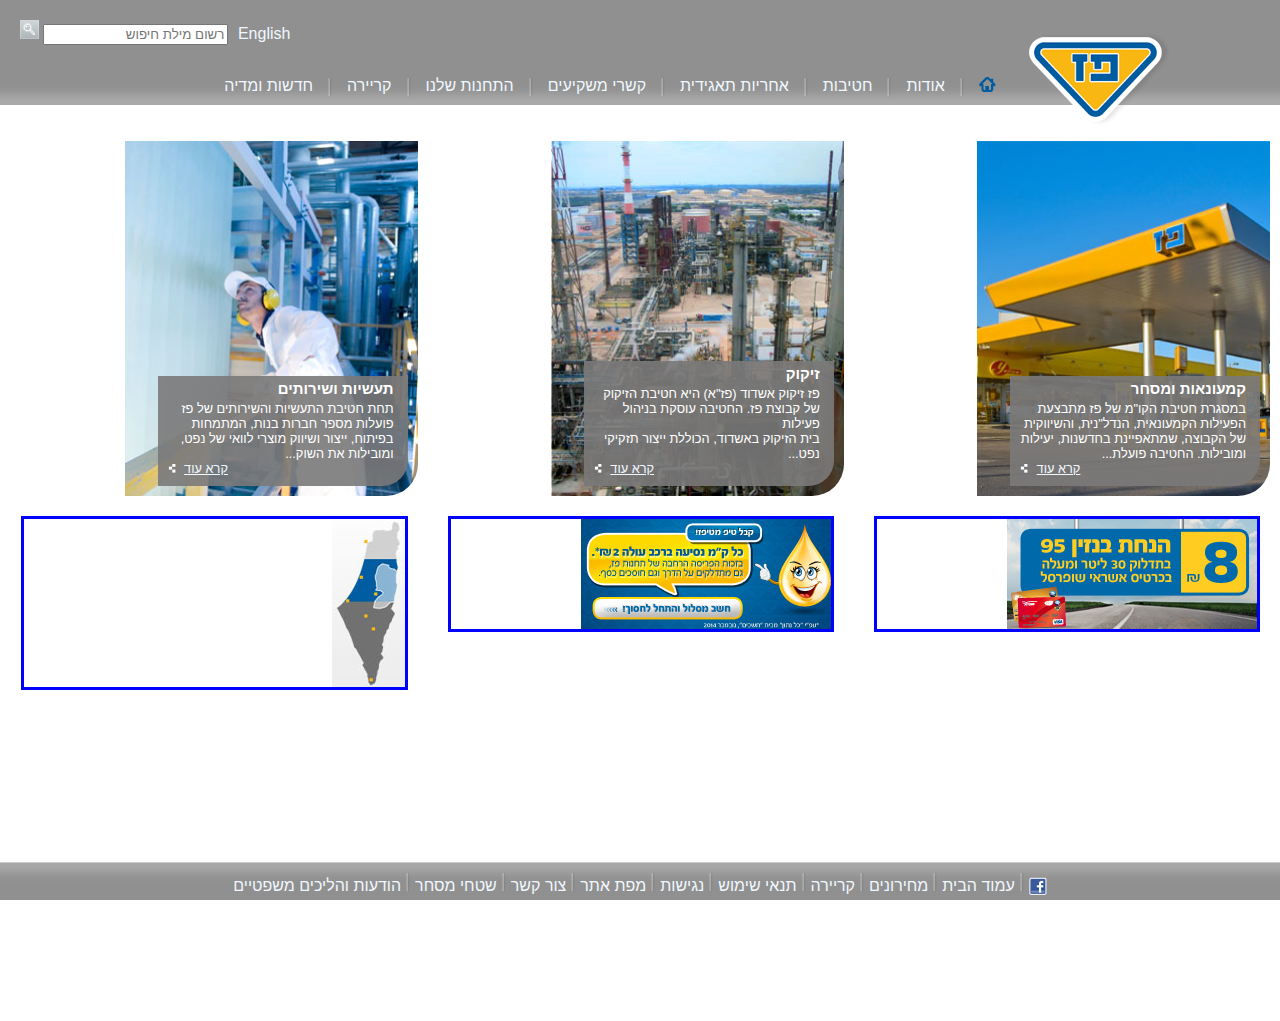
==== index.html @ fb01754a "up row content design" ====
<html>
  <head>
    <link rel="stylesheet" href="style.css">
    <script src="script.js"></script>
  </head>

  <body> 
    <header>
        <div class="box">
            <a href="">English</a>
            <input id="search" type="text" placeholder="רשום מילת חיפוש">
            <div id="klick"><img src="images/search_button.png" alt="search"></div>
        </div>
    </header>
    <div class="menu">
        <nav>
            <ul class="row">
                <div class="drop logo"><img src="images/paz_logo.png" alt="logo"></div>
                <li class="drop"><a href=""><img src="images/menu_home.png" alt="home"> </a></li>
                <div><img src="images/menu_sep.png" alt=""></div>
                <li class="drop">
                    <a href="">אודות</a>
                    <div class="drop-con">
                        <ul>
                            <li><a href="">אודות</a></li>
                            <li><a href="">היסטוריה</a></li>
                            <li><a href="">חזון וערכים</a></li>
                            <li><a href="">מבנה הקבוצה</a></li>
                            <li><a href="">חברי דירקטוריון</a></li>
                            <li><a href="">הנהלת הקבוצה</a></li>
                            <li><a href="">פרסים והוקרה</a></li>
                        </ul>
                    </div>
                </li>
                <div><img src="images/menu_sep.png" alt=""></div>
                <li class="drop">
                    <a href="">חטיבות</a>
                    <div class="drop-con">
                        <ul>
                            <li><a href="">חטיבות</a></li>
                            <li><a href="">קמעונאות ומסחר</a></li>
                            <li><a href="">תעשיות ושירותים</a></li>
                            <li><a href="">זיקוק</a></li>
                        </ul>
                    </div>
                </li>
                <div><img src="images/menu_sep.png" alt=""></div>
                <li class="drop">
                    <a href="">אחריות תאגידית</a>
                    <div class="drop-con">
                        <ul>
                            <li><a href="">אחריות תאגידית</a></li>
                            <li><a href="">הקוד האתי</a></li>
                            <li><a href="">מעורבות חברתית</a></li>
                            <li><a href="">נגישות</a></li>
                            <li><a href="">איכות הסביבה ובטיחות</a></li>
                            <li><a href="">דירוג מעלה</a></li>
                        </ul>
                    </div>
                </li>
                <div><img src="images/menu_sep.png" alt=""></div>
                <li class="drop">
                    <a href="">קשרי משקיעים</a>
                    <div class="drop-con"> 
                        <ul>
                            <li><a href="">פרופיל חברה</a></li>
                            <li><a href="">דו"חות כספיים</a></li>
                            <li><a href="">כלים למשקיע</a></li>
                            <li><a href="">נתוני מניה</a></li>
                            <li><a href="">אסיפות כלליות</a></li>
                        </ul>
                    </div>
                </li>
                <div><img src="images/menu_sep.png" alt=""></div>
                <li class="drop">
                    <a href="">התחנות שלנו</a>
                    <div class="drop-con">
                        <ul>
                            <li><a href="">התחנות שלנו</a></li>
                            <li><a href="">נגישות מתחמי פז</a></li>
                            <li><a href="">רשימת תחנות</a></li>
                            <li><a href="">מועדונים</a></li>
                        </ul>
                    </div>
                </li>
                <div><img src="images/menu_sep.png" alt=""></div>
                <li class="drop">
                    <a href="">קריירה</a>
                    <div class="drop-con">
                        <ul>
                            <li><a href="">לעבוד בפז</a></li>
                            <li><a href="">ניהול תחנת פז</a></li>
                            <li><a href="">קריירה</a></li>
                        </ul>
                    </div>
                </li>
                <div><img src="images/menu_sep.png" alt=""></div>
                <li class="drop">
                    <a href="">חדשות ומדיה</a>
                    <div class="drop-con">
                        <ul>
                            <li><a href="">פרסומות</a></li>
                            <li><a href="">הודעות לעיתונות</a></li>
                        </ul>
                    </div>
                </li>
            </ul>
        </nav>
    </div>

    <div class="content row">
        <div class="col">
            <div class="up-row">
                <img src="images/1908364606615453350.JPG" alt="">
                <div class="in-box">
                    <h3>קמעונאות ומסחר<br></h3>
                    <p>במסגרת חטיבת הקו"מ של פז מתבצעת<br> הפעילות הקמעונאית, הנדל"נית, 
                        והשיווקית<br> של הקבוצה, שמתאפיינת בחדשנות, יעילות<br> ומובילות. החטיבה פועלת...
                    </p>
                    <div class="more-con">
                        <a href="">קרא עוד</a>
                        <img src="images/read_more_white.png" alt="">
                    </div>
                </div>
            </div>
            <div class="d-row">
                <img src="images/paz_250x110059890678.jpg" alt="">
            </div>
        </div>
        <div class="col">
            <div class="up-row">
                <img src="images/Picture-046410251500.jpg" alt="">
                <div class="in-box">
                    <h3>זיקוק <br></h3>
                    <p>פז זיקוק אשדוד (פז"א) היא חטיבת הזיקוק<br>
                        של קבוצת פז. החטיבה עוסקת בניהול פעילות<br> בית הזיקוק באשדוד, הכוללת ייצור תזקיקי<br> נפט...
                    </p>
                    <div class="more-con">
                        <a href="">קרא עוד</a>
                        <img src="images/read_more_white.png" alt="">
                    </div>
                </div>
            </div>
            <div class="d-row">
                <img src="images/250X110668568400.jpg" alt="">
            </div>
        </div>
        <div class="col">
            <div class="up-row">
                <img src="images/פזקר_-291_354410564000.jpg" alt="">
                <div class="in-box">
                    <h3>תעשיות ושירותים <br></h3>
                    <p>תחת חטיבת התעשיות והשירותים של פז<br> פועלות מספר חברות בנות, המתמחות<br>
                        בפיתוח, ייצור ושיווק מוצרי לוואי של נפט, <br>ומובילות את השוק...
                    </p>
                    <div class="more-con">
                        <a href="">קרא עוד</a>
                        <img src="images/read_more_white.png" alt="">
                    </div>
                </div>
            </div>
            <div class="d-row">
                <img src="images/Untitled-3058756287.jpg" alt="">
            </div>
        </div>
    </div>

    <footer class="row">
        <a title="facebook" href="https://web.archive.org/web/20140329143116/https://www.facebook.com/YellowPaz" target="_blank"><img src="images/fb_icon.png" alt=""></a>
        <div><img src="images/menu_sep.png" alt=""></div>
        <a title="" href="">עמוד הבית</a>
        <div><img src="images/menu_sep.png" alt=""></div>
        <a title="" href="">מחירונים</a>
        <div><img src="images/menu_sep.png" alt=""></div>
        <a title="" href="">קריירה</a>
        <div><img src="images/menu_sep.png" alt=""></div>
        <a title="" href="">תנאי שימוש</a>
        <div><img src="images/menu_sep.png" alt=""></div>
        <a title="" href="">נגישות</a>
        <div><img src="images/menu_sep.png" alt=""></div>
        <a title="" href="">מפת אתר</a>
        <div><img src="images/menu_sep.png" alt=""></div>
        <a title="" href="content.html">צור קשר</a>
        <div><img src="images/menu_sep.png" alt=""></div>
        <a title="" href="">שטחי מסחר</a>
        <div><img src="images/menu_sep.png" alt=""></div>
        <a title="" href="">הודעות והליכים משפטיים</a>
    </footer>
  </body>
</html>
---- style.css ----
* {
    box-sizing: border-box;
  }
  
  body{
    font-family: Arial;
    direction: rtl;
    text-align: right;
    margin: 0px;
  }
  
  header{
    height: 105px;
    background-image: url(images/header_bg.png);   
  }

  .box{
    text-align: left;
    padding: 20px;
        /* temp padding */
  }

  #klick{
    display: inline;
  } 

  .menu{
    height: 44px;
    margin-top: -44px;    
  }

  .logo> img{
    position: absolute; 
    top: -44;
    right: -150 ;
  }

        /* menu content start */
  .drop{
    position: relative;
    margin-right: 10px;
    margin-left: 10px; 
  }

  ul{
    list-style: none;
    justify-content: center;
  }
 
  .drop-con{
    position: absolute;
    display: none;
    background-color: rgb(155, 152, 152);   
  }

  .drop:hover> .drop-con{
      display: block;
  }

  .drop> a:hover{
    text-decoration: underline;
    color: rgb(0, 81, 161);
  }
        /* menu end */

 .row {
    display: flex;
    flex-wrap: wrap;
  }

  .content{
    height: 100%;
  }
    
  .col{
    width: 33.3%;
  }

  .col> .up-row{
    position: relative;
    width: 293px;
    height: 355px;
    margin-top: 20px;
    margin-right: 10px;
  }  

  .up-row> img{    
    width: 293px;
    height: 355px;
    border-bottom-right-radius: 2em;
  }

  .up-row> .in-box{    
    position: absolute;
    background-color: rgba(122, 121, 121, 0.904);
    right: 10px;
    bottom: 10px;
    padding: 10px;
    padding-top: 0px;
    width: 250px;
    color: #ffffff;
    font-size: 0.8em;
    border-bottom-right-radius: 2em;
  }

  .in-box> p, .in-box> h3{
    margin-right: 4px;
    margin-bottom: 0px;
    margin-top: 4px;
  }
  
  .more-con{
    text-align: left;
  }

  .more-con> a{
    text-align: left;
    text-decoration: underline;
  }

  .more-con> a:hover{
    color: rgb(0, 81, 161);
  }

  .col> .d-row{
    position: relative;
    border: blue solid;
        /* temp border */
    margin:  20;
  }  
  
  a{
    text-decoration: none;
    color: aliceblue;
    padding: 5px;
  }

  footer{
    position: fixed;
    bottom: 0;
    left: 0;
    right: 0;
    height: 38px;
    background-image: url(images/footer_bg.png); 
    padding: 10px; 
    justify-content: center;
  }
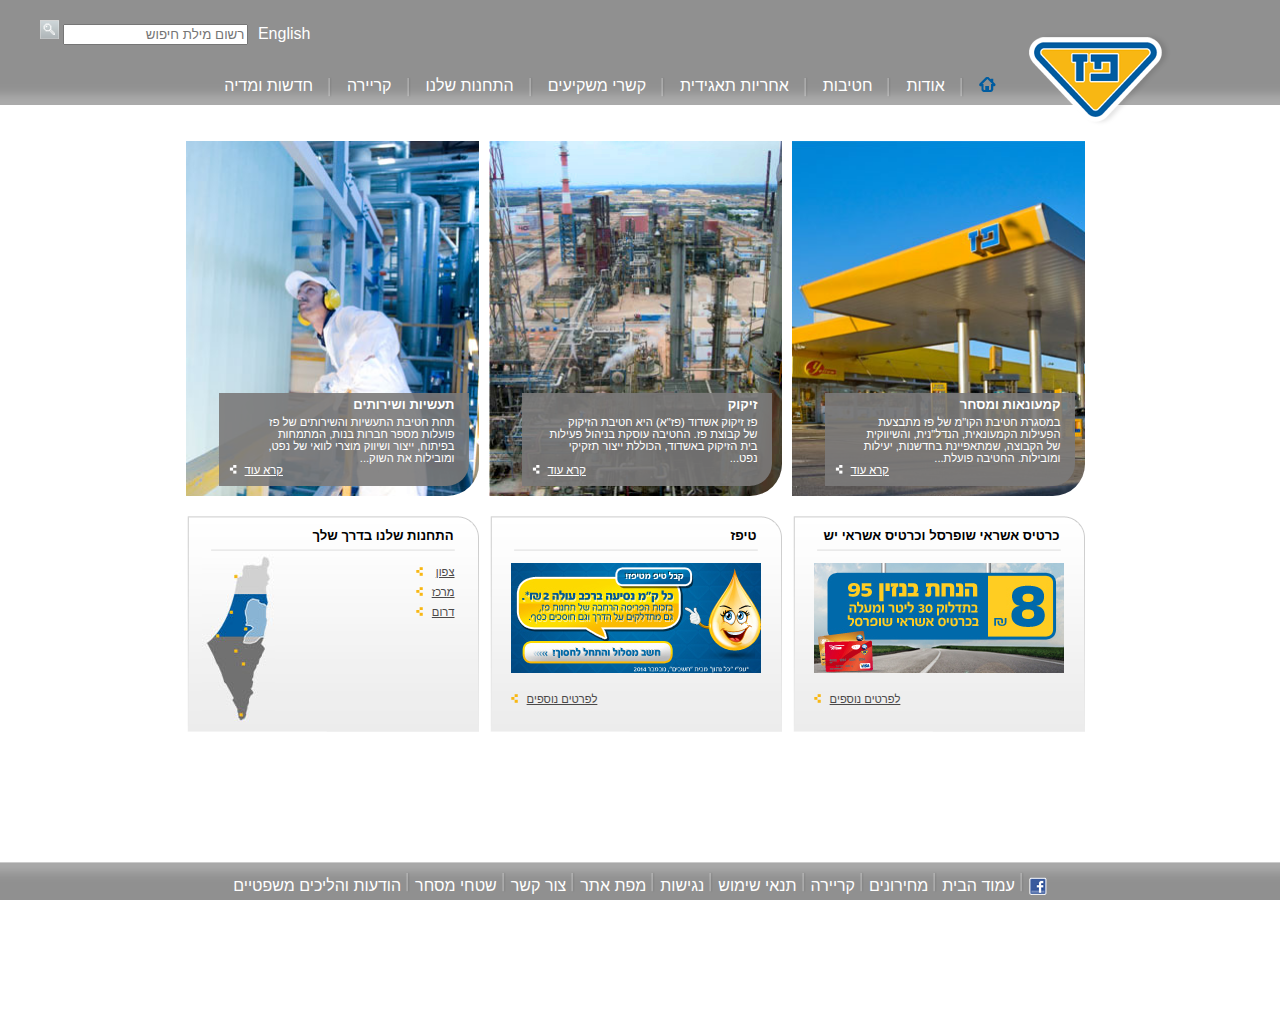
==== commit 02627bb1: "down row content design" ====
--- a/index.html
+++ b/index.html
@@ -124,7 +124,15 @@
                 </div>
             </div>
             <div class="d-row">
-                <img src="images/paz_250x110059890678.jpg" alt="">
+                <img src="images/small_cube_bg.png" alt="">
+                <div class="in-box-d">
+                    <h3> כרטיס אשראי שופרסל וכרטיס אשראי יש <br></h3>
+                    <img src="images/paz_250x110059890678.jpg" alt="">
+                    <div class="more-con">
+                        <a href="">לפרטים נוספים</a>
+                        <img src="images/read_more_yellow.png" alt="">
+                    </div>
+                </div>
             </div>
         </div>
         <div class="col">
@@ -142,7 +150,15 @@
                 </div>
             </div>
             <div class="d-row">
-                <img src="images/250X110668568400.jpg" alt="">
+                <img src="images/small_cube_bg.png" alt="">
+                <div class="in-box-d">
+                    <h3> טיפז <br></h3>
+                    <img src="images/250X110668568400.jpg" alt="">
+                    <div class="more-con">
+                        <a href="">לפרטים נוספים</a>
+                        <img src="images/read_more_yellow.png" alt="">
+                    </div>
+                </div>
             </div>
         </div>
         <div class="col">
@@ -160,7 +176,27 @@
                 </div>
             </div>
             <div class="d-row">
-                <img src="images/Untitled-3058756287.jpg" alt="">
+                <img src="images/small_cube_bg.png" alt="">
+                <div class="in-box-d">
+                    <h3>התחנות שלנו בדרך שלך <br></h3>
+                </div>
+                <div class="way-box">
+                    <img src="images/Untitled-3058756287.jpg" alt="">
+                    <div class="way-con-box">
+                        <div class="more-con way-con"> 
+                            <a href="" style="padding-left: 9px;"> צפון</a>                          
+                            <img src="images/read_more_yellow.png" alt="">
+                        </div>
+                        <div class="more-con way-con"> 
+                            <a href="">  מרכז</a>
+                            <img src="images/read_more_yellow.png" alt="">
+                        </div>
+                        <div class="more-con way-con"> 
+                            <a href=""> דרום</a>
+                            <img src="images/read_more_yellow.png" alt="">
+                        </div>   
+                    </div>
+                </div> 
             </div>
         </div>
     </div>
--- a/style.css
+++ b/style.css
@@ -17,16 +17,21 @@
   .box{
     text-align: left;
     padding: 20px;
-        /* temp padding */
+    margin-left: 20px;
+
   }
 
   #klick{
     display: inline;
   } 
 
+  .row {
+    display: flex;
+  }
+
   .menu{
     height: 44px;
-    margin-top: -44px;    
+    margin-top: -44px;
   }
 
   .logo> img{
@@ -63,19 +68,18 @@
   }
         /* menu end */
 
- .row {
-    display: flex;
-    flex-wrap: wrap;
+ 
+  .content{
+    height: 100%;
+    justify-content: center;
   }
 
-  .content{
-    height: 100%;
+  a{
+    text-decoration: none;
+    color: #ffffff;
+    padding: 5px;
   }
-    
-  .col{
-    width: 33.3%;
-  }
-
+   
   .col> .up-row{
     position: relative;
     width: 293px;
@@ -99,7 +103,7 @@
     padding-top: 0px;
     width: 250px;
     color: #ffffff;
-    font-size: 0.8em;
+    font-size: 0.7em;
     border-bottom-right-radius: 2em;
   }
 
@@ -113,9 +117,16 @@
     text-align: left;
   }
 
+  .way-con{
+    text-align: right;
+  }
+
   .more-con> a{
-    text-align: left;
     text-decoration: underline;
+  }
+
+  .in-box-d> .more-con> a, .way-con> a{
+    color: rgb(75, 73, 73);
   }
 
   .more-con> a:hover{
@@ -124,17 +135,54 @@
 
   .col> .d-row{
     position: relative;
-    border: blue solid;
-        /* temp border */
-    margin:  20;
+    width: 292px;
+    height: 216px;
+    margin-top: 20px;
+    margin-right: 10px;
+    font-size: 0.7em;
+    color: black;
   }  
-  
-  a{
-    text-decoration: none;
-    color: aliceblue;
-    padding: 5px;
+
+  .d-row> .in-box-d{ 
+    position: absolute;
+    top: 8;
+    right: 21;  
+    width: 250px;
   }
 
+  .in-box-d> img{
+    margin-bottom: 20px;
+  }
+
+  .in-box-d> h3{
+    margin-top: 4px;
+    margin-right: 4px;
+    margin-bottom: 20px;
+  }   
+ 
+  .way-box{
+    position: relative;
+    padding: 0;
+    margin: 0;
+  }
+
+  .way-box> .way-con-box{
+    position: absolute;
+    right: 15;
+    bottom: 110;
+  }
+
+  .way-con-box> .way-con{
+    padding: 4px;
+  }
+
+  .way-box> img{
+    position: absolute;
+    left: 15;
+    bottom: 10;
+  }
+
+  
   footer{
     position: fixed;
     bottom: 0;
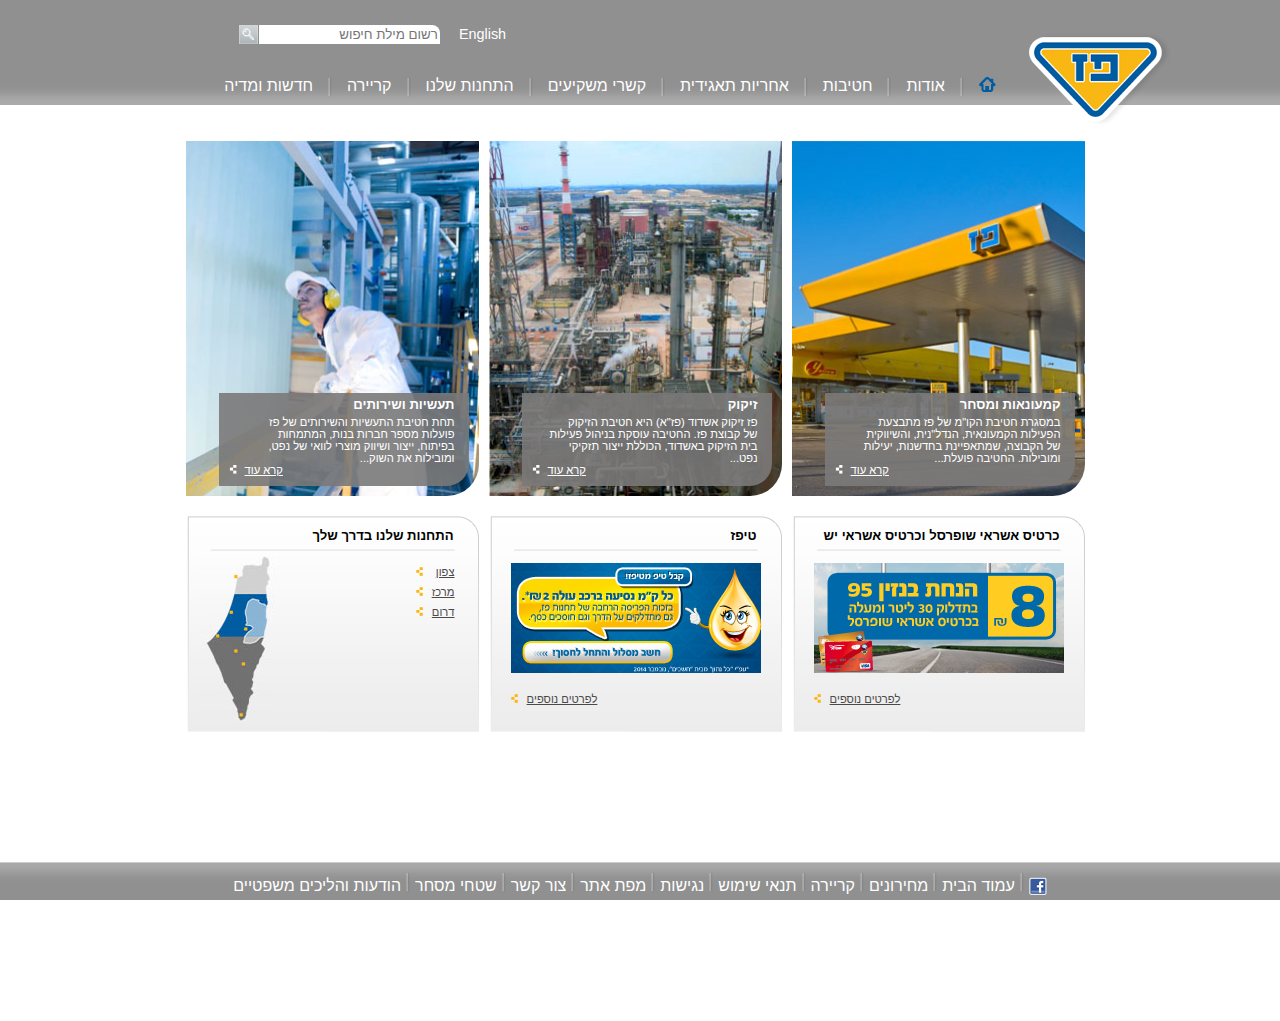
==== commit 4d31f868: "search box desgin" ====
--- a/index.html
+++ b/index.html
@@ -5,29 +5,35 @@
   </head>
 
   <body> 
-    <header>
-        <div class="box">
-            <a href="">English</a>
-            <input id="search" type="text" placeholder="רשום מילת חיפוש">
-            <div id="klick"><img src="images/search_button.png" alt="search"></div>
-        </div>
+    <header>       
     </header>
     <div class="menu">
         <nav>
             <ul class="row">
+                <div class="s-box">
+                    <a href="">English</a>
+                    <input id="search" type="text" placeholder="רשום מילת חיפוש">
+                    <a href="" id="klick"><img src="images/search_button.png" alt="search"></a>
+                </div>
                 <div class="drop logo"><img src="images/paz_logo.png" alt="logo"></div>
                 <li class="drop"><a href=""><img src="images/menu_home.png" alt="home"> </a></li>
                 <div><img src="images/menu_sep.png" alt=""></div>
                 <li class="drop">
                     <a href="">אודות</a>
                     <div class="drop-con">
-                        <ul>
+                        <ul class="m-col">
                             <li><a href="">אודות</a></li>
+                            <li class="sep-line"></li>
                             <li><a href="">היסטוריה</a></li>
+                            <li class="sep-line"></li>
                             <li><a href="">חזון וערכים</a></li>
+                            <li class="sep-line"></li>
                             <li><a href="">מבנה הקבוצה</a></li>
+                            <li class="sep-line"></li>
                             <li><a href="">חברי דירקטוריון</a></li>
+                            <li class="sep-line"></li>
                             <li><a href="">הנהלת הקבוצה</a></li>
+                            <li class="sep-line"></li>
                             <li><a href="">פרסים והוקרה</a></li>
                         </ul>
                     </div>
@@ -36,10 +42,13 @@
                 <li class="drop">
                     <a href="">חטיבות</a>
                     <div class="drop-con">
-                        <ul>
+                        <ul class="m-col">
                             <li><a href="">חטיבות</a></li>
+                            <li class="sep-line"></li>
                             <li><a href="">קמעונאות ומסחר</a></li>
+                            <li class="sep-line"></li>
                             <li><a href="">תעשיות ושירותים</a></li>
+                            <li class="sep-line"></li>
                             <li><a href="">זיקוק</a></li>
                         </ul>
                     </div>
@@ -48,12 +57,17 @@
                 <li class="drop">
                     <a href="">אחריות תאגידית</a>
                     <div class="drop-con">
-                        <ul>
+                        <ul class="m-col">
                             <li><a href="">אחריות תאגידית</a></li>
+                            <li class="sep-line"></li>
                             <li><a href="">הקוד האתי</a></li>
+                            <li class="sep-line"></li>
                             <li><a href="">מעורבות חברתית</a></li>
+                            <li class="sep-line"></li>
                             <li><a href="">נגישות</a></li>
+                            <li class="sep-line"></li>
                             <li><a href="">איכות הסביבה ובטיחות</a></li>
+                            <li class="sep-line"></li>
                             <li><a href="">דירוג מעלה</a></li>
                         </ul>
                     </div>
@@ -62,11 +76,15 @@
                 <li class="drop">
                     <a href="">קשרי משקיעים</a>
                     <div class="drop-con"> 
-                        <ul>
+                        <ul class="m-col">
                             <li><a href="">פרופיל חברה</a></li>
+                            <li class="sep-line"></li>
                             <li><a href="">דו"חות כספיים</a></li>
+                            <li class="sep-line"></li>
                             <li><a href="">כלים למשקיע</a></li>
+                            <li class="sep-line"></li>
                             <li><a href="">נתוני מניה</a></li>
+                            <li class="sep-line"></li>
                             <li><a href="">אסיפות כלליות</a></li>
                         </ul>
                     </div>
@@ -75,10 +93,13 @@
                 <li class="drop">
                     <a href="">התחנות שלנו</a>
                     <div class="drop-con">
-                        <ul>
+                        <ul class="m-col">
                             <li><a href="">התחנות שלנו</a></li>
+                            <li class="sep-line"></li>
                             <li><a href="">נגישות מתחמי פז</a></li>
+                            <li class="sep-line"></li>
                             <li><a href="">רשימת תחנות</a></li>
+                            <li class="sep-line"></li>
                             <li><a href="">מועדונים</a></li>
                         </ul>
                     </div>
@@ -87,9 +108,11 @@
                 <li class="drop">
                     <a href="">קריירה</a>
                     <div class="drop-con">
-                        <ul>
+                        <ul class="m-col">
                             <li><a href="">לעבוד בפז</a></li>
+                            <li class="sep-line"></li>
                             <li><a href="">ניהול תחנת פז</a></li>
+                            <li class="sep-line"></li>
                             <li><a href="">קריירה</a></li>
                         </ul>
                     </div>
@@ -98,8 +121,9 @@
                 <li class="drop">
                     <a href="">חדשות ומדיה</a>
                     <div class="drop-con">
-                        <ul>
+                        <ul class="m-col">
                             <li><a href="">פרסומות</a></li>
+                            <li class="sep-line"></li>
                             <li><a href="">הודעות לעיתונות</a></li>
                         </ul>
                     </div>
@@ -216,7 +240,7 @@
         <div><img src="images/menu_sep.png" alt=""></div>
         <a title="" href="">מפת אתר</a>
         <div><img src="images/menu_sep.png" alt=""></div>
-        <a title="" href="content.html">צור קשר</a>
+        <a title="contact" href="contact.html">צור קשר</a>
         <div><img src="images/menu_sep.png" alt=""></div>
         <a title="" href="">שטחי מסחר</a>
         <div><img src="images/menu_sep.png" alt=""></div>
--- a/style.css
+++ b/style.css
@@ -11,27 +11,36 @@
   
   header{
     height: 105px;
-    background-image: url(images/header_bg.png);   
-  }
-
-  .box{
-    text-align: left;
+    background-image: url(images/header_bg.png); 
+  }
+
+  .s-box{
+    position: absolute;
+    top: 5;
     padding: 20px;
-    margin-left: 20px;
-
+    font-size: 0.9em;
+    white-space: nowrap; 
+  }
+
+  .s-box> a{
+    margin-right: 470px;
+  }
+
+  #search{
+    border: white;
+    padding: 2px;
+    border-top-right-radius: 8px;
+    margin-right: 10px;
   }
 
   #klick{
-    display: inline;
+    position: absolute;
+    left:-5;
+    bottom: 15;
   } 
 
   .row {
     display: flex;
-  }
-
-  .menu{
-    height: 44px;
-    margin-top: -44px;
   }
 
   .logo> img{
@@ -40,6 +49,11 @@
     right: -150 ;
   }
 
+  .menu{
+    height: 44px;
+    margin-top: -44px;
+  }
+
         /* menu content start */
   .drop{
     position: relative;
@@ -50,25 +64,65 @@
   ul{
     list-style: none;
     justify-content: center;
-  }
- 
-  .drop-con{
-    position: absolute;
-    display: none;
-    background-color: rgb(155, 152, 152);   
-  }
-
-  .drop:hover> .drop-con{
-      display: block;
-  }
-
-  .drop> a:hover{
+    white-space: nowrap; 
+  }
+ 
+  .m-col{
+    display: block;
+    margin-top: 10px;
+    padding: 0px;
+  }
+
+  .m-col> li> a{
+    padding-right: 6px;
+    padding-left:100%;
+    margin-left: 6px;
+    white-space: nowrap; 
+    padding-bottom: 10px;
+    }
+
+  .m-col> li:nth-of-type(odd){
+    padding-bottom: 3px;
+    padding-top: 5px;
+    background-color: #909090; 
+  }
+
+  .m-col> li:hover{
+    background-color: rgb(199, 196, 196);
+  }
+
+  .m-col> li:first-child{
+    background-image: url(images/menu_dropdown_bg.png);
+    background-repeat: repeat-x;
+  }
+
+  .m-col> li:first-child:hover{
+    background-image: url();
+    background-color: rgb(199, 196, 196);
+  }
+
+  a:hover{
     text-decoration: underline;
     color: rgb(0, 81, 161);
   }
+
+  .sep-line{
+    background-image: url(images/menu_dropdown_sep.png);
+    height: 1px;
+  }
+
+  .drop-con{
+    position: absolute;
+    display: none;  
+  }
+
+  .drop:hover> .drop-con{
+    display: block;
+    z-index:9999;
+  }
+ 
         /* menu end */
 
- 
   .content{
     height: 100%;
     justify-content: center;
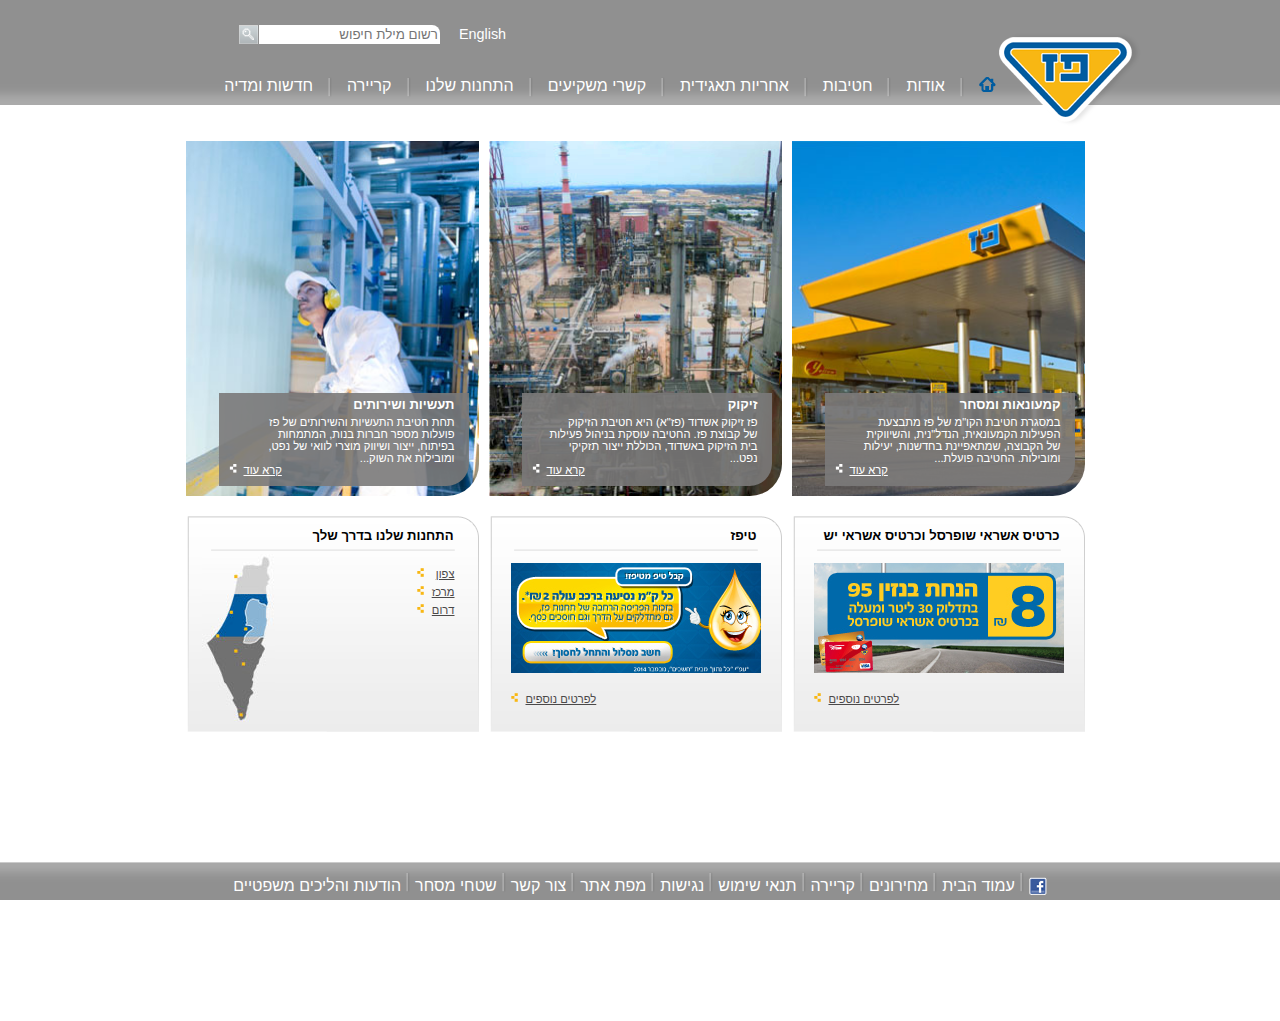
==== commit 83c65461: "arrow hover color" ====
--- a/index.html
+++ b/index.html
@@ -143,7 +143,6 @@
                     </p>
                     <div class="more-con">
                         <a href="">קרא עוד</a>
-                        <img src="images/read_more_white.png" alt="">
                     </div>
                 </div>
             </div>
@@ -152,9 +151,9 @@
                 <div class="in-box-d">
                     <h3> כרטיס אשראי שופרסל וכרטיס אשראי יש <br></h3>
                     <img src="images/paz_250x110059890678.jpg" alt="">
-                    <div class="more-con">
+                    <div class="more-con yelow">
                         <a href="">לפרטים נוספים</a>
-                        <img src="images/read_more_yellow.png" alt="">
+                        <!-- <img src="images/read_more_yellow.png" alt=""> -->
                     </div>
                 </div>
             </div>
@@ -169,7 +168,6 @@
                     </p>
                     <div class="more-con">
                         <a href="">קרא עוד</a>
-                        <img src="images/read_more_white.png" alt="">
                     </div>
                 </div>
             </div>
@@ -178,9 +176,9 @@
                 <div class="in-box-d">
                     <h3> טיפז <br></h3>
                     <img src="images/250X110668568400.jpg" alt="">
-                    <div class="more-con">
+                    <div class="more-con yelow">
                         <a href="">לפרטים נוספים</a>
-                        <img src="images/read_more_yellow.png" alt="">
+                        <!-- <img src="images/read_more_yellow.png" alt=""> -->
                     </div>
                 </div>
             </div>
@@ -195,7 +193,6 @@
                     </p>
                     <div class="more-con">
                         <a href="">קרא עוד</a>
-                        <img src="images/read_more_white.png" alt="">
                     </div>
                 </div>
             </div>
@@ -207,17 +204,14 @@
                 <div class="way-box">
                     <img src="images/Untitled-3058756287.jpg" alt="">
                     <div class="way-con-box">
-                        <div class="more-con way-con"> 
+                        <div class="more-con way-con yelow"> 
                             <a href="" style="padding-left: 9px;"> צפון</a>                          
-                            <img src="images/read_more_yellow.png" alt="">
                         </div>
-                        <div class="more-con way-con"> 
+                        <div class="more-con way-con yelow"> 
                             <a href="">  מרכז</a>
-                            <img src="images/read_more_yellow.png" alt="">
                         </div>
-                        <div class="more-con way-con"> 
+                        <div class="more-con way-con yelow"> 
                             <a href=""> דרום</a>
-                            <img src="images/read_more_yellow.png" alt="">
                         </div>   
                     </div>
                 </div> 
--- a/style.css
+++ b/style.css
@@ -46,7 +46,7 @@
   .logo> img{
     position: absolute; 
     top: -44;
-    right: -150 ;
+    right: -120 ;
   }
 
   .menu{
@@ -177,6 +177,7 @@
 
   .more-con> a{
     text-decoration: underline;
+    padding-left: 15px;
   }
 
   .in-box-d> .more-con> a, .way-con> a{
@@ -184,7 +185,17 @@
   }
 
   .more-con> a:hover{
-    color: rgb(0, 81, 161);
+    color: rgb(0, 81, 161);    
+  }
+
+  .more-con{
+    background-image:  url(images/read_more_white.png);
+    background-repeat: no-repeat;
+  }
+
+  .more-con:hover{
+    background-image:  url(images/read_more_blue.png);
+    background-repeat: no-repeat;
   }
 
   .col> .d-row{
@@ -227,7 +238,19 @@
   }
 
   .way-con-box> .way-con{
-    padding: 4px;
+    padding-right: 4px;
+    margin-bottom: 6px;
+
+  }
+
+  .yelow{
+    background-image:  url(images/read_more_yellow.png);
+    background-repeat: no-repeat;
+  }
+
+  .yelow:hover{
+    background-image:  url(images/read_more_blue.png);
+    background-repeat: no-repeat;
   }
 
   .way-box> img{
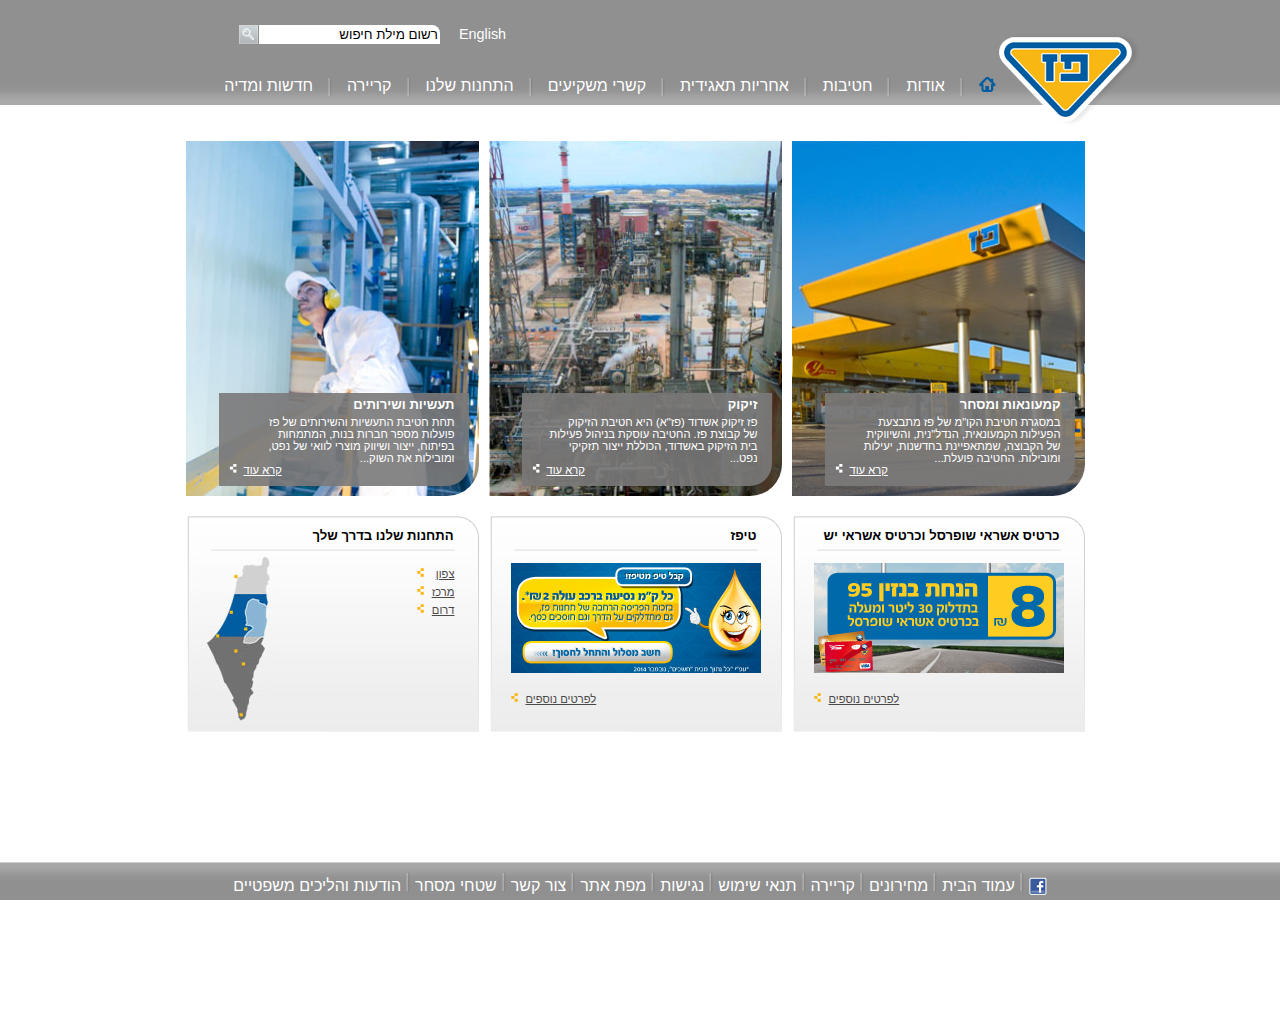
==== commit 57f6146d: "clean code + input behavior" ====
--- a/index.html
+++ b/index.html
@@ -153,7 +153,6 @@
                     <img src="images/paz_250x110059890678.jpg" alt="">
                     <div class="more-con yelow">
                         <a href="">לפרטים נוספים</a>
-                        <!-- <img src="images/read_more_yellow.png" alt=""> -->
                     </div>
                 </div>
             </div>
@@ -178,7 +177,6 @@
                     <img src="images/250X110668568400.jpg" alt="">
                     <div class="more-con yelow">
                         <a href="">לפרטים נוספים</a>
-                        <!-- <img src="images/read_more_yellow.png" alt=""> -->
                     </div>
                 </div>
             </div>
--- a/style.css
+++ b/style.css
@@ -31,6 +31,14 @@
     padding: 2px;
     border-top-right-radius: 8px;
     margin-right: 10px;
+  }
+
+  input::placeholder{
+    color: black;
+  }
+
+  input:focus::placeholder{
+    color: transparent;
   }
 
   #klick{
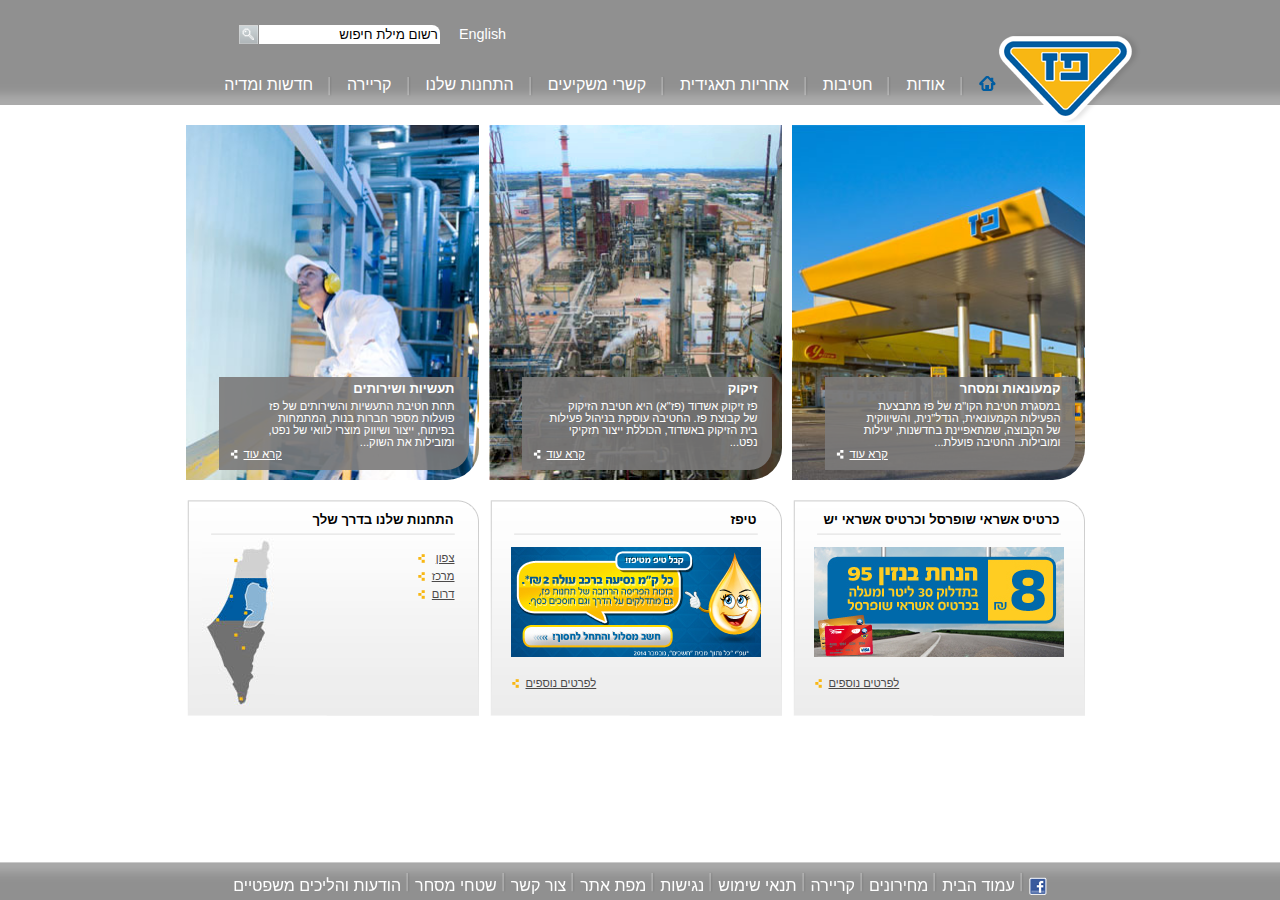
==== commit 8c26fc53: "clean code & fix position" ====
--- a/index.html
+++ b/index.html
@@ -6,7 +6,6 @@
 
   <body> 
     <header>       
-    </header>
     <div class="menu">
         <nav>
             <ul class="row">
@@ -131,6 +130,7 @@
             </ul>
         </nav>
     </div>
+    </header>
 
     <div class="content row">
         <div class="col">
@@ -173,8 +173,8 @@
             <div class="d-row">
                 <img src="images/small_cube_bg.png" alt="">
                 <div class="in-box-d">
-                    <h3> טיפז <br></h3>
-                    <img src="images/250X110668568400.jpg" alt="">
+                    <h3 id="title"> טיפז <br></h3>
+                    <img  id="revert" src="images/250X110668568400.jpg" alt="">
                     <div class="more-con yelow">
                         <a href="">לפרטים נוספים</a>
                     </div>
--- a/style.css
+++ b/style.css
@@ -59,10 +59,10 @@
 
   .menu{
     height: 44px;
-    margin-top: -44px;
-  }
-
-        /* menu content start */
+    padding-top: 60px;
+  }
+
+  /* menu content start */
   .drop{
     position: relative;
     margin-right: 10px;
@@ -87,7 +87,7 @@
     margin-left: 6px;
     white-space: nowrap; 
     padding-bottom: 10px;
-    }
+  }
 
   .m-col> li:nth-of-type(odd){
     padding-bottom: 3px;
@@ -127,12 +127,11 @@
   .drop:hover> .drop-con{
     display: block;
     z-index:9999;
-  }
- 
-        /* menu end */
+  } 
+  /* menu end */
+
 
   .content{
-    height: 100%;
     justify-content: center;
   }
 
@@ -141,7 +140,8 @@
     color: #ffffff;
     padding: 5px;
   }
-   
+
+  /* start index style */
   .col> .up-row{
     position: relative;
     width: 293px;
@@ -199,6 +199,7 @@
   .more-con{
     background-image:  url(images/read_more_white.png);
     background-repeat: no-repeat;
+    background-position: 1px;
   }
 
   .more-con:hover{
@@ -248,7 +249,6 @@
   .way-con-box> .way-con{
     padding-right: 4px;
     margin-bottom: 6px;
-
   }
 
   .yelow{
@@ -263,20 +263,154 @@
 
   .way-box> img{
     position: absolute;
-    left: 15;
-    bottom: 10;
-  }
-
-  
-  footer{
-    position: fixed;
-    bottom: 0;
-    left: 0;
-    right: 0;
-    height: 38px;
-    background-image: url(images/footer_bg.png); 
-    padding: 10px; 
-    justify-content: center;
-  }
-
+    left: 15px;
+    bottom: 10px;
+  }
+  /* end index style */
  
+
+  /* start contact form style */
+
+.col-f{
+  margin-top: 30px;
+  font-size: 0.8em;
+
+}
+
+.grey> a{
+  margin-right: -5px;
+  color: rgb(105, 103, 103);
+}
+
+.grey> a:hover{
+  color: rgb(0, 81, 161);    
+}
+
+.col1{
+  position: relative;
+  border-top:1px rgb(185, 185, 185) solid;
+}
+
+.col1> .grey{ 
+  position: absolute;
+  top: 8;
+  right: 12;
+}
+
+.grey{
+  color: rgb(105, 103, 103);
+  font-size: 0.9em;
+}
+
+.col-f> .form-box{
+  position: relative;
+  margin-right: 20px;
+}
+
+.form-title{
+  margin-bottom: 10px;
+  margin-left: 15px;
+  width: 425px;
+  border-bottom:1px rgb(185, 185, 185) solid;
+}
+
+.form-title> h2{
+  margin-bottom: 2px;
+}
+
+.in-box-form{
+  position: absolute;
+  top: 55;
+  right: 25;
+}
+.in-box-form> h4{
+  margin-top: -10px;
+  margin-bottom: -5px;
+}
+
+textarea{
+  font-family: Arial;
+  color: rgb(105, 103, 103);
+}
+
+.button{
+  position: absolute;
+  left: 5;
+  margin-top: -5px;
+  padding: 2px;
+  border-top-right-radius: 4px;
+  background-image: linear-gradient(rgb(71, 184, 236) ,20% , rgb(38, 49, 148) );
+}
+
+.button:hover{
+  background-image: linear-gradient(rgb(224, 236, 55) ,20% , rgb(248, 88, 39) );
+}
+
+.button> a:hover{
+  text-decoration: none;
+  color: rgb(39, 38, 38);
+}
+
+form> div{
+  display: flex;
+  width: 250px;
+  margin-right: 40px;
+  margin-bottom: 5px;
+  justify-content: space-between;
+}
+
+.up-row-f{
+  position: relative;
+  margin-top: 50px;
+  margin-bottom: 30px;
+}
+
+.d-row-f{
+  position: relative
+}
+
+.up-row-f> .details, .d-row-f> .more{
+  position: absolute;
+  top: 0;
+  right: 25;
+}
+
+.up-row-f> .details> p{
+  margin-top: -18px;
+}
+
+.up-row-f> .details> h5{
+  margin-top: -5px;
+}
+
+.d-row-f> .more> h5{
+  margin-top: 1px;
+  margin-bottom: 1;
+}
+
+.more> a{
+  color: blue;
+  margin-right: -5px;
+}
+
+.more> a:hover{
+  color: rgb(0, 81, 161);  
+}
+
+.blue{
+  color: rgb(0, 81, 161);
+}
+  /* end contact form style */
+
+footer{
+  position: fixed;
+  bottom: 0px;
+  left: 0px;
+  right: 0px;
+  height: 38px;
+  background-image: url(images/footer_bg.png); 
+  padding: 10px; 
+  justify-content: center;
+}
+
+ 
